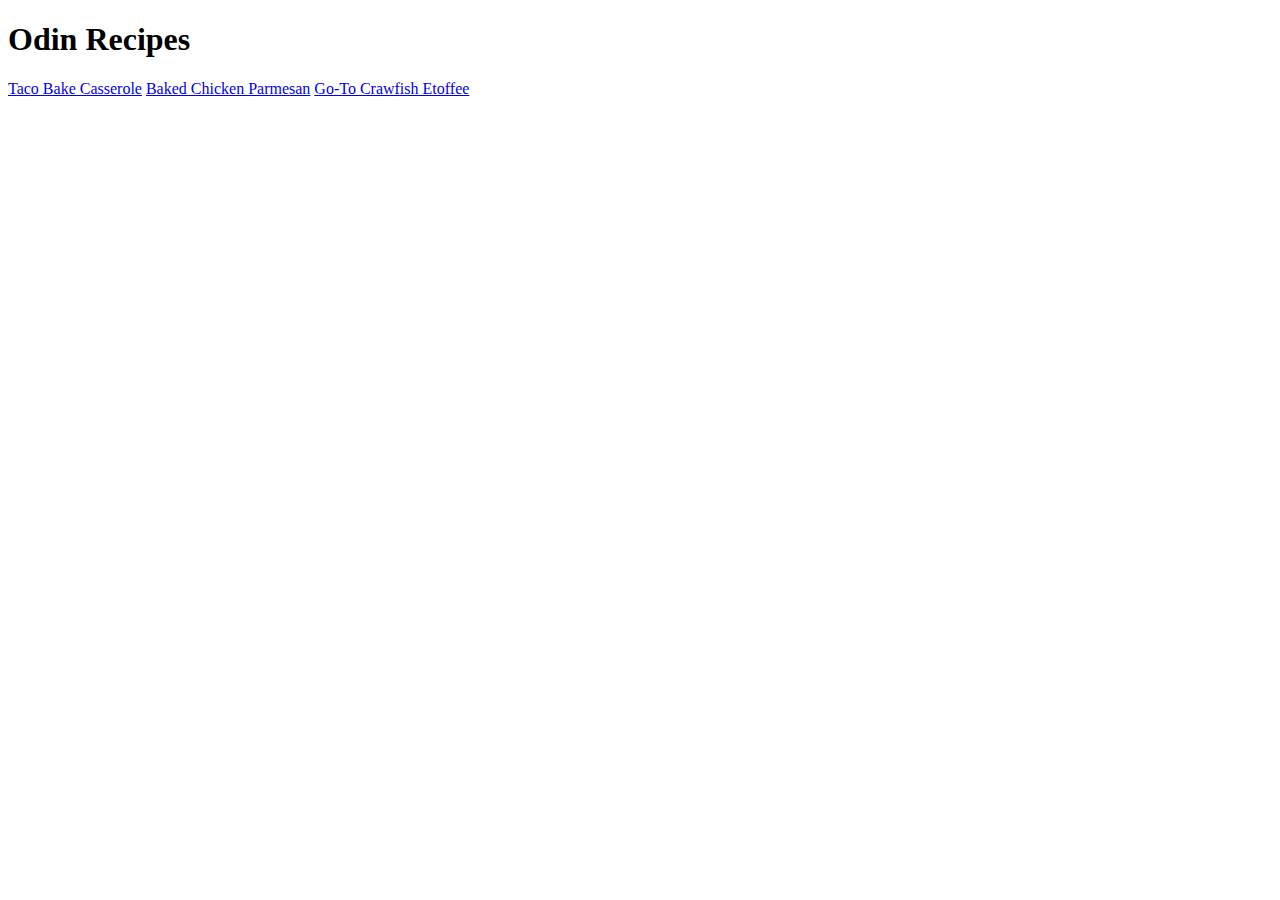
==== index.html @ 9d77d539 "Odin project-recipes" ====
<!DOCTYPE html>
<html lang="en">
<head>
    <meta charset="UTF-8">
    <meta http-equiv="X-UA-Compatible" content="IE=edge">
    <meta name="viewport" content="width=device-width, initial-scale=1.0">
    <title>index</title>
</head>
<body>
    <div class="content">
 <H1>Odin Recipes</H1> 
 <a href="recipes/taco_bake.html">Taco Bake Casserole</a> 
 <a href="recipes/chickenparm.html">Baked Chicken Parmesan</a>
 <a href="recipes/etoffee.html">Go-To Crawfish Etoffee</a>

</div>
</body>
</html>
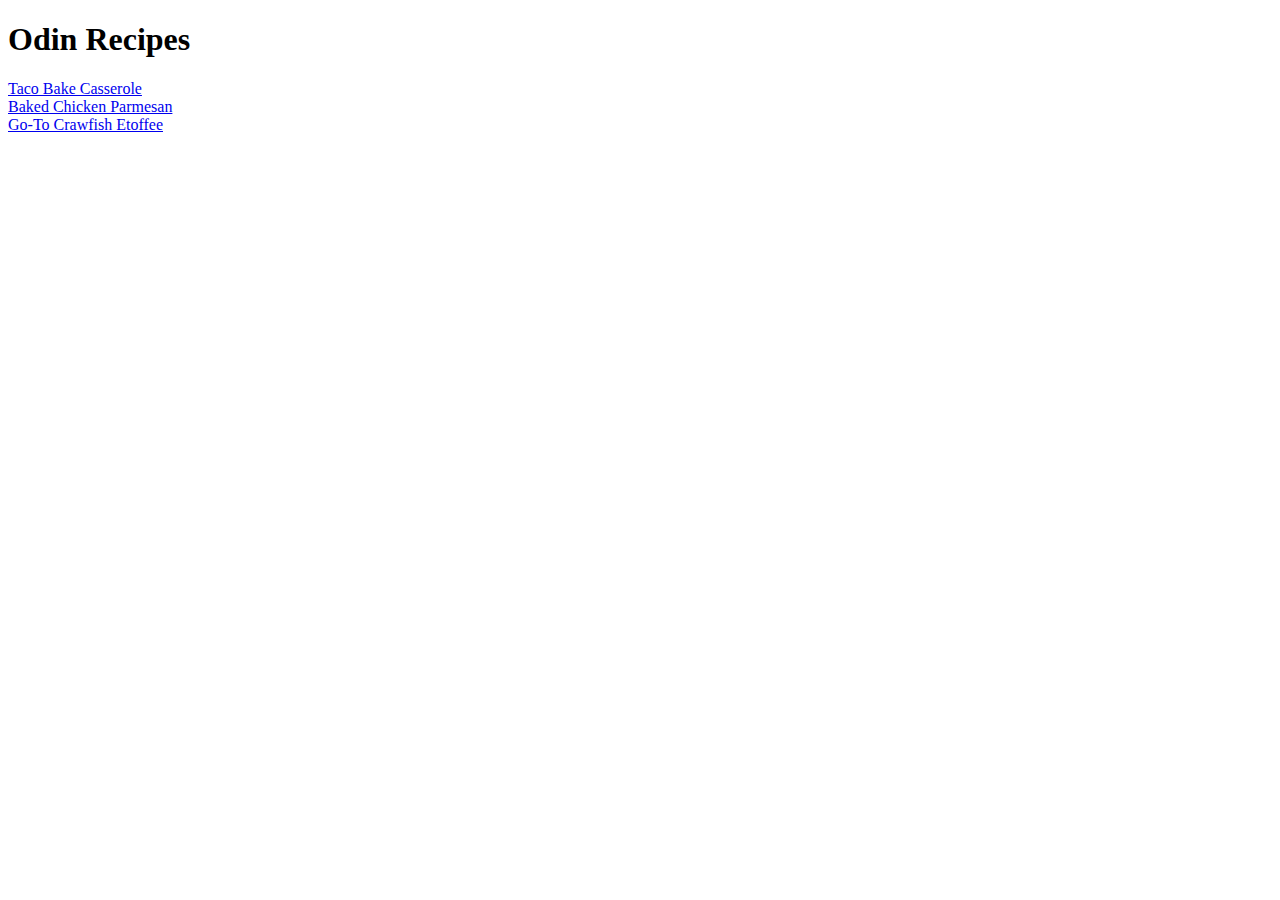
==== commit 43cf0dbc: "odin project-recipes" ====
--- a/index.html
+++ b/index.html
@@ -9,9 +9,9 @@
 <body>
     <div class="content">
  <H1>Odin Recipes</H1> 
- <a href="recipes/taco_bake.html">Taco Bake Casserole</a> 
- <a href="recipes/chickenparm.html">Baked Chicken Parmesan</a>
- <a href="recipes/etoffee.html">Go-To Crawfish Etoffee</a>
+ <a href="recipes/taco_bake.html">Taco Bake Casserole</a><br>
+ <a href="recipes/chickenparm.html">Baked Chicken Parmesan</a><br>
+ <a href="recipes/etoffee.html">Go-To Crawfish Etoffee</a><br>
 
 </div>
 </body>
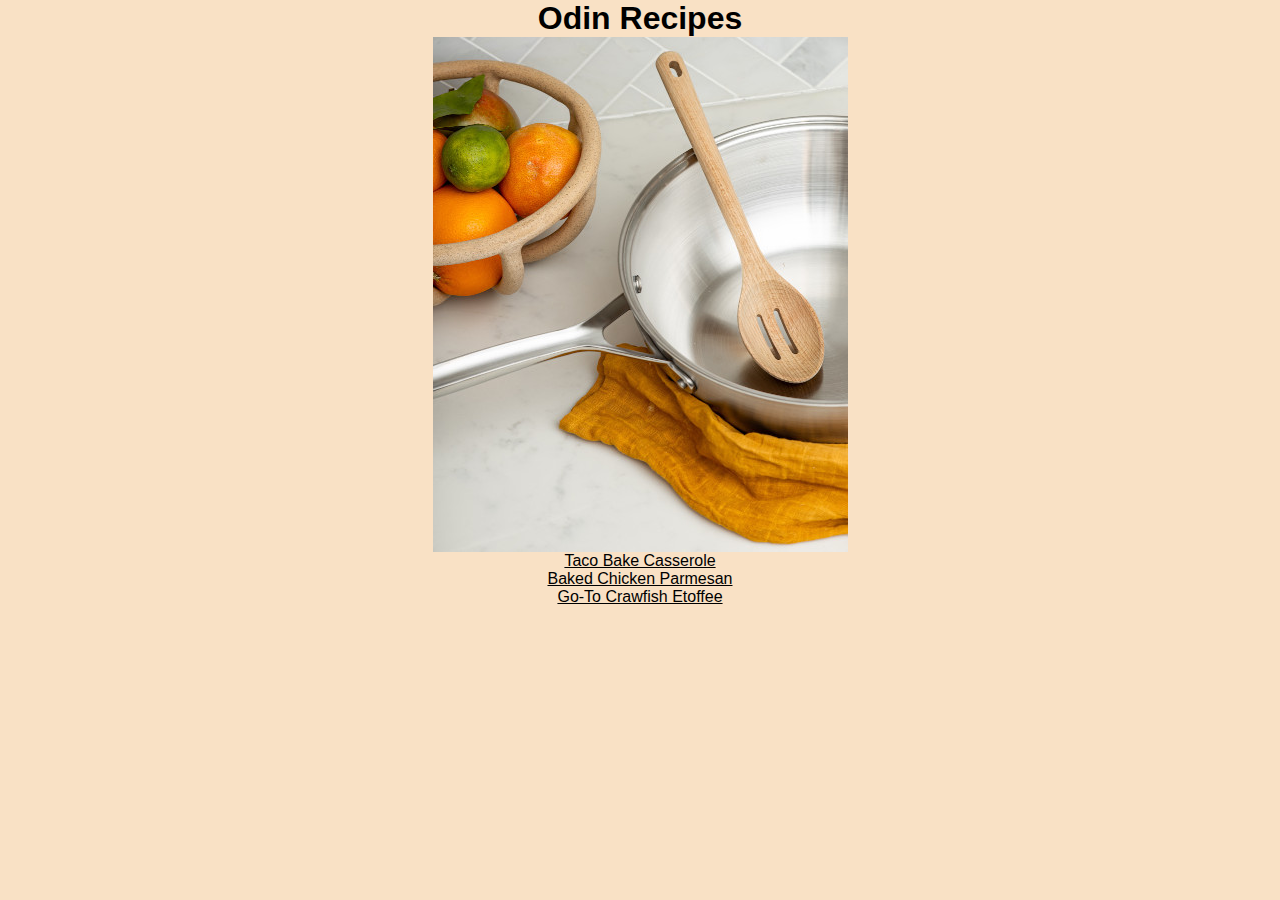
==== commit 45cd4132: "odin-recipes" ====
--- a/index.html
+++ b/index.html
@@ -4,15 +4,18 @@
     <meta charset="UTF-8">
     <meta http-equiv="X-UA-Compatible" content="IE=edge">
     <meta name="viewport" content="width=device-width, initial-scale=1.0">
+    <link rel="stylesheet" href="./styles.css">
     <title>index</title>
+    
 </head>
 <body>
-    <div class="content">
+    
  <H1>Odin Recipes</H1> 
+ <img src="cooking.jpg" alt="kitchen utinsils">
  <a href="recipes/taco_bake.html">Taco Bake Casserole</a><br>
  <a href="recipes/chickenparm.html">Baked Chicken Parmesan</a><br>
  <a href="recipes/etoffee.html">Go-To Crawfish Etoffee</a><br>
 
-</div>
+
 </body>
 </html>--- a/styles.css
+++ b/styles.css
@@ -0,0 +1,52 @@
+* {
+    margin: 0;
+    padding: 0;
+    box-sizing: border-box;
+    text-align: center;
+}
+body {
+    font-family: sans-serif;
+    background: rgba(236, 155, 63, 0.3)}
+
+h1 {
+    text-align: center;
+}
+img {
+    max-width:100%;
+    height:auto;
+}
+p, li{
+    text-align: center;
+    margin: auto;
+    width: 70%;
+    padding: 0.5vh;
+}
+.recipe{
+    font-weight: 500;
+}
+ol li, ul li, .recipe {
+   text-align: justify;
+   margin: auto;
+   width: 50%; 
+}
+ul li {
+    color: rgb(102, 102, 102);
+}
+img {
+    display: block;
+    margin-left: auto;
+    margin-right: auto;
+    
+}
+
+a {
+    
+    color: black;
+}
+a:hover {
+    border: 1px solid black;
+    border-radius: 10px;
+    color: white;
+    background-color: rgba(18, 29, 21, 0.3);
+    text-decoration: none;
+}